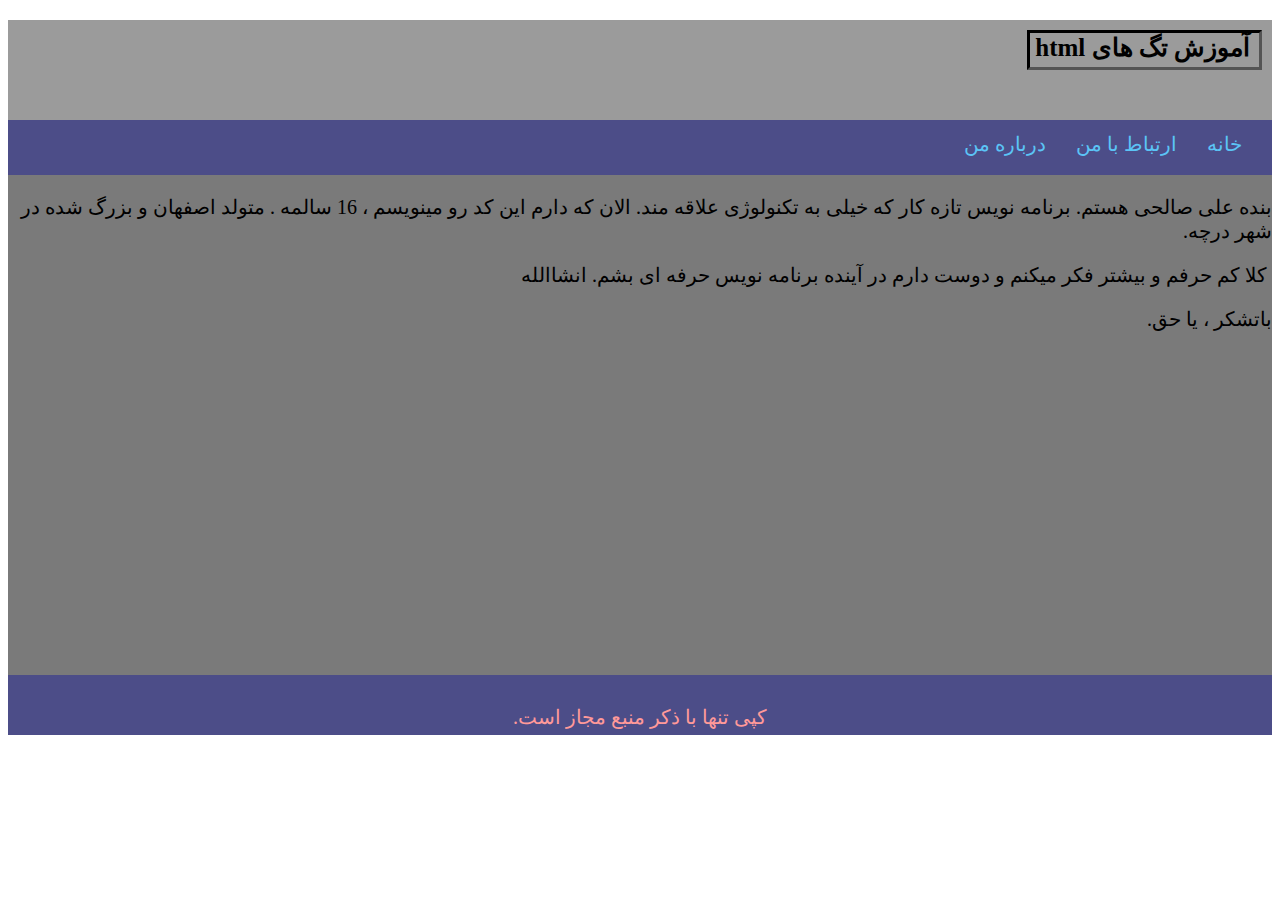
==== about.html @ 114b9d25 "ok" ====
<!doctype html>
<html>

<head>
    <meta charset="utf-8">
    <title>index</title>
    <link href="style/style1.css" rel="stylesheet">
</head>

<body>
    <div>
        <header class="top">
            <h1 id="head">html آموزش تگ های</h1>
        </header>
        <nav class="nav"><a class="home" href="index.html">خانه</a><a class="contact" href="contact.html">ارتباط با
				من</a><a class="about" href="about.html">درباره من</a></nav>
        <div>
            <section class="body">
                <article>
                    <p>بنده علی صالحی هستم. برنامه نویس تازه کار که خیلی به تکنولوژی علاقه مند. الان که دارم این کد رو مینویسم ، 16 سالمه . متولد اصفهان و بزرگ شده در شهر درچه.</p>
                    <p>&nbsp;کلا کم حرفم و بیشتر فکر میکنم و دوست دارم در آینده برنامه نویس حرفه ای بشم. انشاالله</p>
                    <p>باتشکر ، یا حق.&nbsp;</p>
                    <p>&nbsp;</p>
                </article>
                <aside>
                </aside>

            </section>
            <footer id="footer">
                <p>کپی تنها با ذکر منبع مجاز است.</p>
            </footer>
        </div>
    </div>
</body>

</html>
---- style/style1.css ----
@charset "utf-8";

/* CSS Document */

#head {
    font-family: tahoma;
    font-size: 25px;
    color: #000000;
    margin-top: 10px;
    margin-right: 10px;
    text-align: right;
    border-style: inset;
    border-color: #000000;
    width: auto;
    float: right;
    padding-right: 9px;
    padding-bottom: 5px;
    padding-left: 5px;
}

.top {
    width: auto;
    height: 100px;
    font-family: tahoma;
    font-size: 50px;
    background-color: #9B9B9B;
    text-align: center;
    border-style: inset;
    border-color: #000000;
    margin-top: 20px;
    background-image: url(top-image.jpg);
    border: none;
    float: center;
}

.nav {
    width: auto;
    height: 55px;
    color: #00FF54;
    background-color: #4C4D88;
    border: none;
}

.home {
    height: 35px;
    color: #5BC4F6;
    font-size: 20px;
    font-family: tahoma;
    float: right;
    text-align: center;
    margin-right: 30px;
    padding-top: 12px;
    direction: rtl;
    text-decoration: none;
}

.contact {
    height: 35px;
    color: #5BC4F6;
    font-size: 20px;
    font-family: tahoma;
    float: right;
    text-align: center;
    margin-right: 30px;
    padding-top: 12px;
    direction: rtl;
    text-decoration: none;
}

.about {
    height: 35px;
    color: #5BC4F6;
    font-size: 20px;
    font-family: tahoma;
    float: right;
    text-align: center;
    margin-right: 30px;
    padding-top: 12px;
    direction: rtl;
    text-decoration: none;
}

p {
    direction: rtl;
    font-size: 20px;
}

#footer {
    width: auto;
    height: 50px;
    color: #FF9999;
    font-size: 20px;
    font-family: tahoma;
    background-color: #4C4D88;
    border: none;
    direction: rtl;
    text-align: center;
    padding-top: 10px
}

.links {
    height: 35px;
    color: #F7292D;
    font-size: 30px;
    font-family: tahoma;
    float: right;
    text-align: center;
    margin-right: 30px;
    padding-top: 12px;
    direction: rtl;
    text-decoration: none;
}

.body {
    height: 500px;
    width: auto;
    background-color: #7A7A7A;
    overflow: scroll;
}

.media {
    direction: rtl;
    text-align: center;
}

#ee {
    direction: rtl;
    text-align: center;
    width: "600";
    height: "400";
}
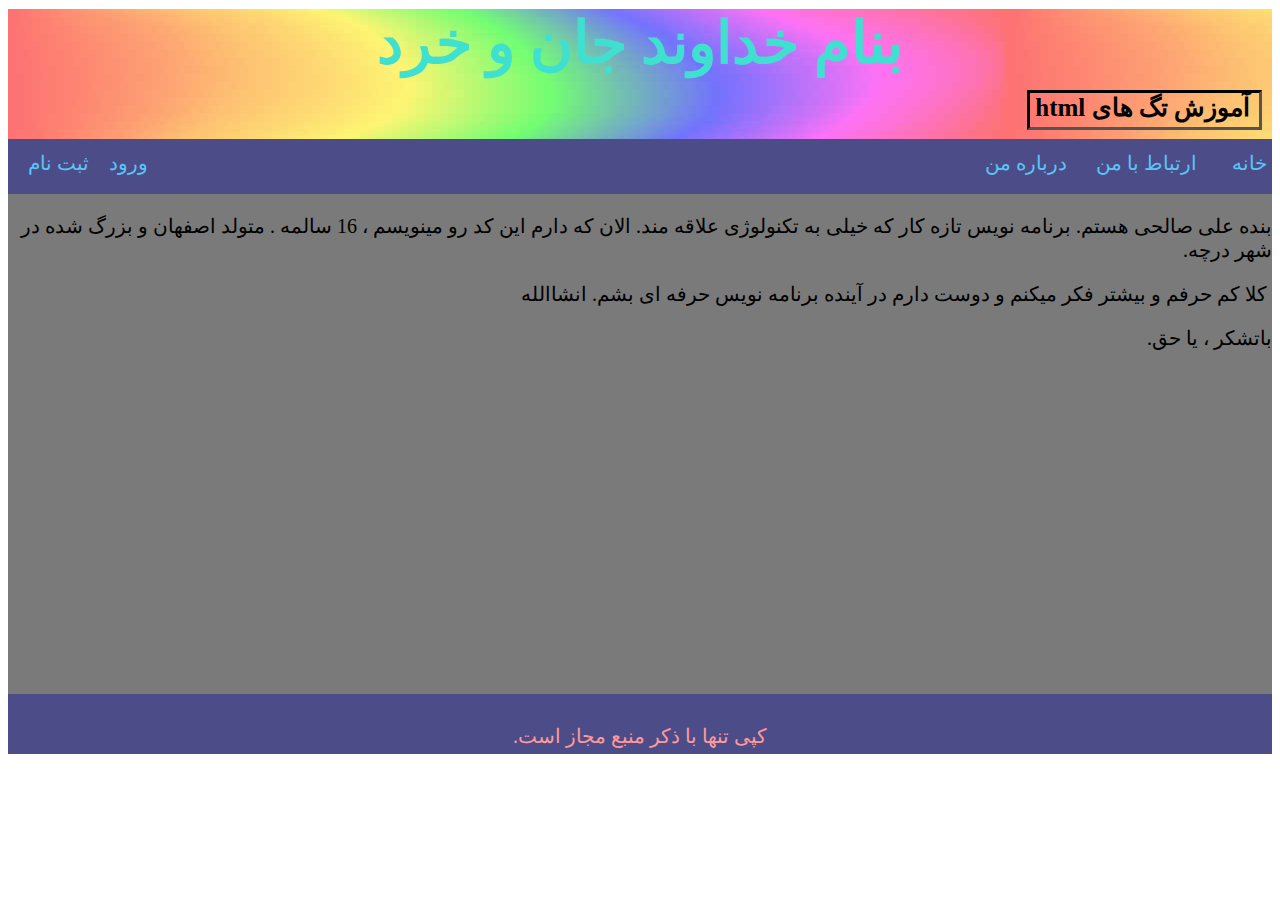
==== commit a68ac600: "sing up and log in" ====
--- a/about.html
+++ b/about.html
@@ -8,12 +8,14 @@
 </head>
 
 <body>
-    <div>
+    <div id="mainDiv">
         <header class="top">
-            <h1 id="head">html آموزش تگ های</h1>
+            <h3 id="godName">بنام خداوند جان و خرد</h3>
+            <h2 id="head">html آموزش تگ های</h2>
         </header>
-        <nav class="nav"><a class="home" href="index.html">خانه</a><a class="contact" href="contact.html">ارتباط با
-				من</a><a class="about" href="about.html">درباره من</a></nav>
+        <nav class="nav"><a class="home" href="index.html">خانه</a><a class="contact" href="contact.html">ارتباط با من</a><a class="about" href="about.html">درباره من</a>
+            <a class="singUp" href="about.html">ثبت نام</a><a class="logIn" href="about.html">ورود</a>
+        </nav>
         <div>
             <section class="body">
                 <article>
--- a/style/style1.css
+++ b/style/style1.css
@@ -1,12 +1,22 @@
 @charset "utf-8";
 
 /* CSS Document */
+
+#godName {
+    font-family: tahoma;
+    color: turquoise;
+    text-align: center;
+}
+
+#mainDiv {
+    margin-top: -50px;
+}
 
 #head {
     font-family: tahoma;
     font-size: 25px;
     color: #000000;
-    margin-top: 10px;
+    margin-top: -45px;
     margin-right: 10px;
     text-align: right;
     border-style: inset;
@@ -20,7 +30,7 @@
 
 .top {
     width: auto;
-    height: 100px;
+    height: 130px;
     font-family: tahoma;
     font-size: 50px;
     background-color: #9B9B9B;
@@ -52,6 +62,7 @@
     padding-top: 12px;
     direction: rtl;
     text-decoration: none;
+    margin-right: -240px;
 }
 
 .contact {
@@ -62,6 +73,33 @@
     float: right;
     text-align: center;
     margin-right: 30px;
+    padding-top: 12px;
+    direction: rtl;
+    text-decoration: none;
+    margin-right: -170px;
+}
+
+.logIn {
+    height: 35px;
+    color: #5BC4F6;
+    font-size: 20px;
+    font-family: tahoma;
+    float: left;
+    text-align: center;
+    margin-left: 20px;
+    padding-top: 12px;
+    direction: rtl;
+    text-decoration: none;
+}
+
+.singUp {
+    height: 35px;
+    color: #5BC4F6;
+    font-size: 20px;
+    font-family: tahoma;
+    float: left;
+    text-align: center;
+    margin-left: 20px;
     padding-top: 12px;
     direction: rtl;
     text-decoration: none;
@@ -78,6 +116,7 @@
     padding-top: 12px;
     direction: rtl;
     text-decoration: none;
+    margin-right: -40px;
 }
 
 p {
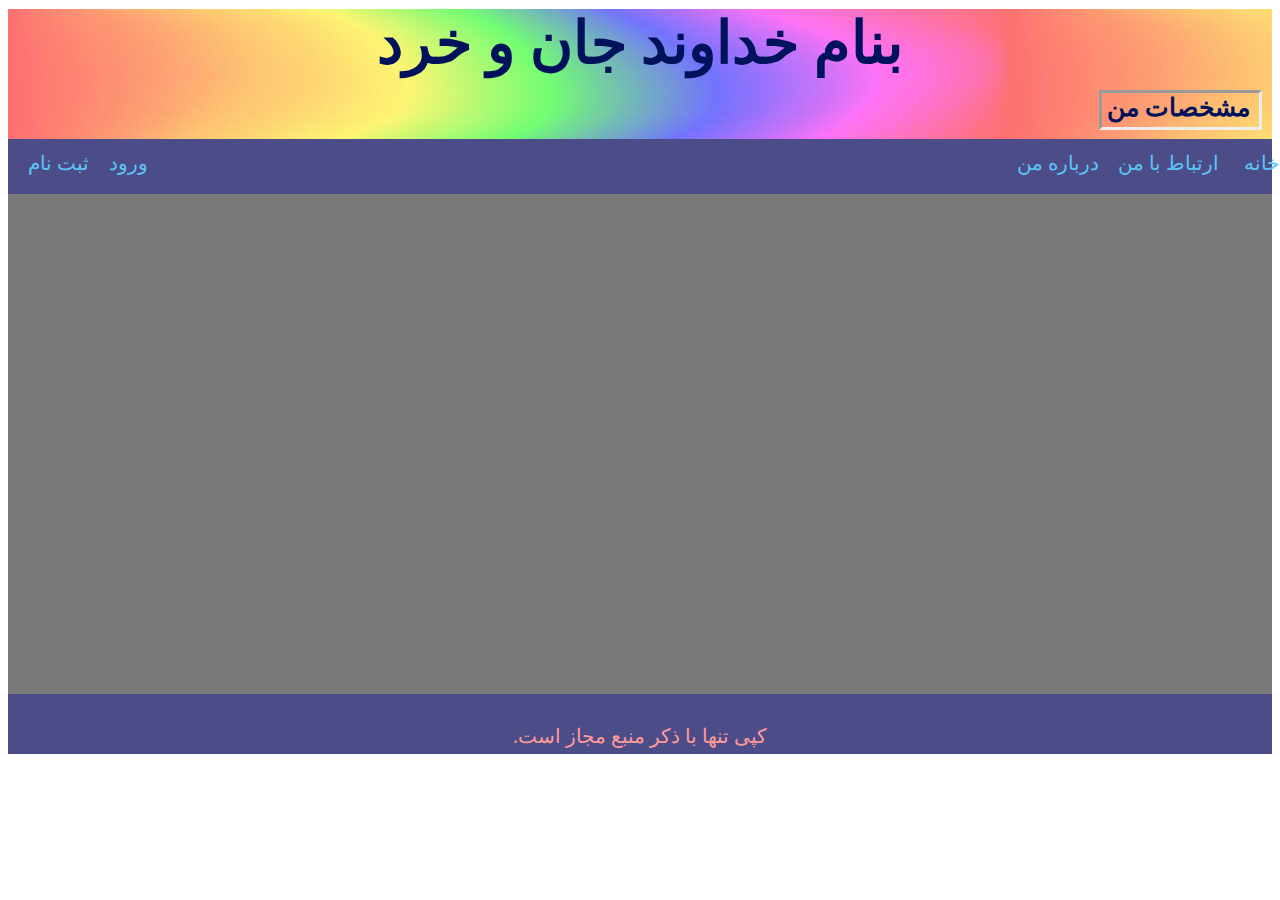
==== commit ad32f858: "gh-pages" ====
--- a/about.html
+++ b/about.html
@@ -11,18 +11,14 @@
     <div id="mainDiv">
         <header class="top">
             <h3 id="godName">بنام خداوند جان و خرد</h3>
-            <h2 id="head">html آموزش تگ های</h2>
+            <h2 id="head">مشخصات من</h2>
         </header>
         <nav class="nav"><a class="home" href="index.html">خانه</a><a class="contact" href="contact.html">ارتباط با من</a><a class="about" href="about.html">درباره من</a>
-            <a class="singUp" href="about.html">ثبت نام</a><a class="logIn" href="about.html">ورود</a>
+            <a class="singUp" href="singup.html">ثبت نام</a><a class="logIn" href="login.html">ورود</a>
         </nav>
         <div>
             <section class="body">
                 <article>
-                    <p>بنده علی صالحی هستم. برنامه نویس تازه کار که خیلی به تکنولوژی علاقه مند. الان که دارم این کد رو مینویسم ، 16 سالمه . متولد اصفهان و بزرگ شده در شهر درچه.</p>
-                    <p>&nbsp;کلا کم حرفم و بیشتر فکر میکنم و دوست دارم در آینده برنامه نویس حرفه ای بشم. انشاالله</p>
-                    <p>باتشکر ، یا حق.&nbsp;</p>
-                    <p>&nbsp;</p>
                 </article>
                 <aside>
                 </aside>
--- a/style/style1.css
+++ b/style/style1.css
@@ -4,7 +4,7 @@
 
 #godName {
     font-family: tahoma;
-    color: turquoise;
+    color: rgb(1, 18, 93);
     text-align: center;
 }
 
@@ -15,12 +15,12 @@
 #head {
     font-family: tahoma;
     font-size: 25px;
-    color: #000000;
+    color: rgb(1, 18, 93);
     margin-top: -45px;
     margin-right: 10px;
     text-align: right;
     border-style: inset;
-    border-color: #000000;
+    color: rgb(1, 18, 93);
     width: auto;
     float: right;
     padding-right: 9px;
@@ -57,12 +57,12 @@
     font-size: 20px;
     font-family: tahoma;
     float: right;
-    text-align: center;
+    text-align: right;
     margin-right: 30px;
     padding-top: 12px;
     direction: rtl;
     text-decoration: none;
-    margin-right: -240px;
+    margin-right: -180px;
 }
 
 .contact {
@@ -76,7 +76,7 @@
     padding-top: 12px;
     direction: rtl;
     text-decoration: none;
-    margin-right: -170px;
+    margin-right: -120px;
 }
 
 .logIn {
@@ -116,7 +116,7 @@
     padding-top: 12px;
     direction: rtl;
     text-decoration: none;
-    margin-right: -40px;
+    margin-right: 0px;
 }
 
 p {
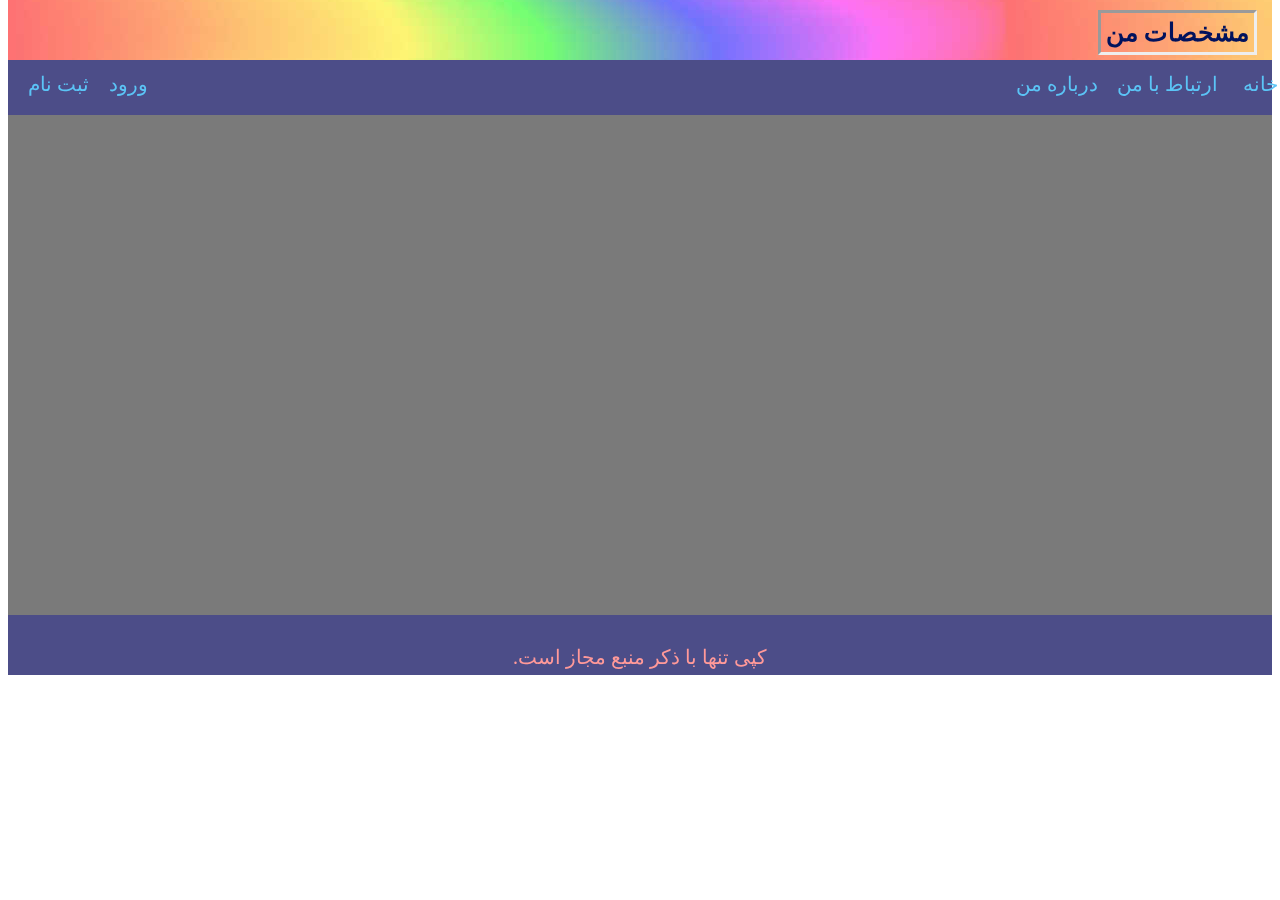
==== commit 553935c3: "fix password and complet the login page" ====
--- a/about.html
+++ b/about.html
@@ -10,8 +10,7 @@
 <body>
     <div id="mainDiv">
         <header class="top">
-            <h3 id="godName">بنام خداوند جان و خرد</h3>
-            <h2 id="head">مشخصات من</h2>
+            <h2 class="head"> مشخصات من </h2>
         </header>
         <nav class="nav"><a class="home" href="index.html">خانه</a><a class="contact" href="contact.html">ارتباط با من</a><a class="about" href="about.html">درباره من</a>
             <a class="singUp" href="singup.html">ثبت نام</a><a class="logIn" href="login.html">ورود</a>
--- a/style/style1.css
+++ b/style/style1.css
@@ -1,170 +1,210 @@
-@charset "utf-8";
-
-/* CSS Document */
-
-#godName {
-    font-family: tahoma;
-    color: rgb(1, 18, 93);
-    text-align: center;
-}
-
-#mainDiv {
-    margin-top: -50px;
-}
-
-#head {
-    font-family: tahoma;
-    font-size: 25px;
-    color: rgb(1, 18, 93);
-    margin-top: -45px;
-    margin-right: 10px;
-    text-align: right;
-    border-style: inset;
-    color: rgb(1, 18, 93);
-    width: auto;
-    float: right;
-    padding-right: 9px;
-    padding-bottom: 5px;
-    padding-left: 5px;
-}
-
-.top {
-    width: auto;
-    height: 130px;
-    font-family: tahoma;
-    font-size: 50px;
-    background-color: #9B9B9B;
-    text-align: center;
-    border-style: inset;
-    border-color: #000000;
-    margin-top: 20px;
-    background-image: url(top-image.jpg);
-    border: none;
-    float: center;
-}
-
-.nav {
-    width: auto;
-    height: 55px;
-    color: #00FF54;
-    background-color: #4C4D88;
-    border: none;
-}
-
-.home {
-    height: 35px;
-    color: #5BC4F6;
-    font-size: 20px;
-    font-family: tahoma;
-    float: right;
-    text-align: right;
-    margin-right: 30px;
-    padding-top: 12px;
-    direction: rtl;
-    text-decoration: none;
-    margin-right: -180px;
-}
-
-.contact {
-    height: 35px;
-    color: #5BC4F6;
-    font-size: 20px;
-    font-family: tahoma;
-    float: right;
-    text-align: center;
-    margin-right: 30px;
-    padding-top: 12px;
-    direction: rtl;
-    text-decoration: none;
-    margin-right: -120px;
-}
-
-.logIn {
-    height: 35px;
-    color: #5BC4F6;
-    font-size: 20px;
-    font-family: tahoma;
-    float: left;
-    text-align: center;
-    margin-left: 20px;
-    padding-top: 12px;
-    direction: rtl;
-    text-decoration: none;
-}
-
-.singUp {
-    height: 35px;
-    color: #5BC4F6;
-    font-size: 20px;
-    font-family: tahoma;
-    float: left;
-    text-align: center;
-    margin-left: 20px;
-    padding-top: 12px;
-    direction: rtl;
-    text-decoration: none;
-}
-
-.about {
-    height: 35px;
-    color: #5BC4F6;
-    font-size: 20px;
-    font-family: tahoma;
-    float: right;
-    text-align: center;
-    margin-right: 30px;
-    padding-top: 12px;
-    direction: rtl;
-    text-decoration: none;
-    margin-right: 0px;
-}
-
-p {
-    direction: rtl;
-    font-size: 20px;
-}
-
-#footer {
-    width: auto;
-    height: 50px;
-    color: #FF9999;
-    font-size: 20px;
-    font-family: tahoma;
-    background-color: #4C4D88;
-    border: none;
-    direction: rtl;
-    text-align: center;
-    padding-top: 10px
-}
-
-.links {
-    height: 35px;
-    color: #F7292D;
-    font-size: 30px;
-    font-family: tahoma;
-    float: right;
-    text-align: center;
-    margin-right: 30px;
-    padding-top: 12px;
-    direction: rtl;
-    text-decoration: none;
-}
-
-.body {
-    height: 500px;
-    width: auto;
-    background-color: #7A7A7A;
-    overflow: scroll;
-}
-
-.media {
-    direction: rtl;
-    text-align: center;
-}
-
-#ee {
-    direction: rtl;
-    text-align: center;
-    width: "600";
-    height: "400";
-}+    @charset "utf-8";
+    /* CSS Document */
+    
+    #godName {
+        font-family: tahoma;
+        color: rgb(1, 18, 93);
+        text-align: center;
+    }
+    
+    #mainDiv {
+        margin-top: -50px;
+    }
+    
+    #head-index {
+        font-family: tahoma;
+        font-size: 25px;
+        color: rgb(1, 18, 93);
+        margin-top: -50px;
+        margin-right: 10px;
+        text-align: right;
+        border-style: inset;
+        color: rgb(1, 18, 93);
+        width: auto;
+        float: right;
+        padding: 5px;
+    }
+    
+    .head {
+        font-family: tahoma;
+        font-size: 25px;
+        color: rgb(1, 18, 93);
+        margin-right: 15px;
+        margin-top: 40px;
+        text-align: right;
+        border-style: inset;
+        color: rgb(1, 18, 93);
+        width: auto;
+        float: right;
+        padding: 5px;
+    }
+    
+    .top-index {
+        width: auto;
+        height: 130px;
+        font-family: tahoma;
+        font-size: 50px;
+        background-color: #9B9B9B;
+        text-align: center;
+        border-style: inset;
+        border-color: #000000;
+        margin-top: 20px;
+        background-image: url(top-image.jpg);
+        border: none;
+        float: center;
+    }
+    
+    .top {
+        width: auto;
+        height: 90px;
+        font-family: tahoma;
+        font-size: 50px;
+        background-color: #9B9B9B;
+        text-align: center;
+        border-style: inset;
+        border-color: #000000;
+        margin-top: 20px;
+        background-image: url(top-image.jpg);
+        border: none;
+        float: center;
+    }
+    
+    .nav {
+        width: auto;
+        height: 55px;
+        color: #00FF54;
+        background-color: #4C4D88;
+        border: none;
+    }
+    
+    .home {
+        height: 35px;
+        color: #5BC4F6;
+        font-size: 20px;
+        font-family: tahoma;
+        float: right;
+        text-align: right;
+        margin-right: 30px;
+        padding-top: 12px;
+        direction: rtl;
+        text-decoration: none;
+        margin-right: -180px;
+    }
+    
+    .contact {
+        height: 35px;
+        color: #5BC4F6;
+        font-size: 20px;
+        font-family: tahoma;
+        float: right;
+        text-align: center;
+        margin-right: 30px;
+        padding-top: 12px;
+        direction: rtl;
+        text-decoration: none;
+        margin-right: -120px;
+    }
+    
+    .logIn {
+        height: 35px;
+        color: #5BC4F6;
+        font-size: 20px;
+        font-family: tahoma;
+        float: left;
+        text-align: center;
+        margin-left: 20px;
+        padding-top: 12px;
+        direction: rtl;
+        text-decoration: none;
+    }
+    
+    .singUp {
+        height: 35px;
+        color: #5BC4F6;
+        font-size: 20px;
+        font-family: tahoma;
+        float: left;
+        text-align: center;
+        margin-left: 20px;
+        padding-top: 12px;
+        direction: rtl;
+        text-decoration: none;
+    }
+    
+    .about {
+        height: 35px;
+        color: #5BC4F6;
+        font-size: 20px;
+        font-family: tahoma;
+        float: right;
+        text-align: center;
+        margin-right: 30px;
+        padding-top: 12px;
+        direction: rtl;
+        text-decoration: none;
+        margin-right: 0px;
+    }
+    
+    p {
+        direction: rtl;
+        font-size: 20px;
+    }
+    
+    #footer {
+        width: auto;
+        height: 50px;
+        color: #FF9999;
+        font-size: 20px;
+        font-family: tahoma;
+        background-color: #4C4D88;
+        border: none;
+        direction: rtl;
+        text-align: center;
+        padding-top: 10px
+    }
+    
+    .links {
+        height: 35px;
+        color: #F7292D;
+        font-size: 30px;
+        font-family: tahoma;
+        float: right;
+        text-align: center;
+        margin-right: 30px;
+        padding-top: 12px;
+        direction: rtl;
+        text-decoration: none;
+    }
+    
+    .body {
+        height: 500px;
+        width: auto;
+        background-color: #7A7A7A;
+        overflow: hidden;
+    }
+    
+    .media {
+        direction: rtl;
+        text-align: center;
+    }
+    
+    .pa {
+        margin-bottom: -1px;
+    }
+    
+    .un {
+        margin-bottom: -1px;
+    }
+    
+    .log1 {
+        height: 230px;
+        width: 300px;
+        font: tahoma;
+        text-align: center;
+        margin: auto;
+        font-size: 25px;
+        color: aquamarine;
+        border: groove;
+        border-color: olive;
+        margin-top: 20px;
+    }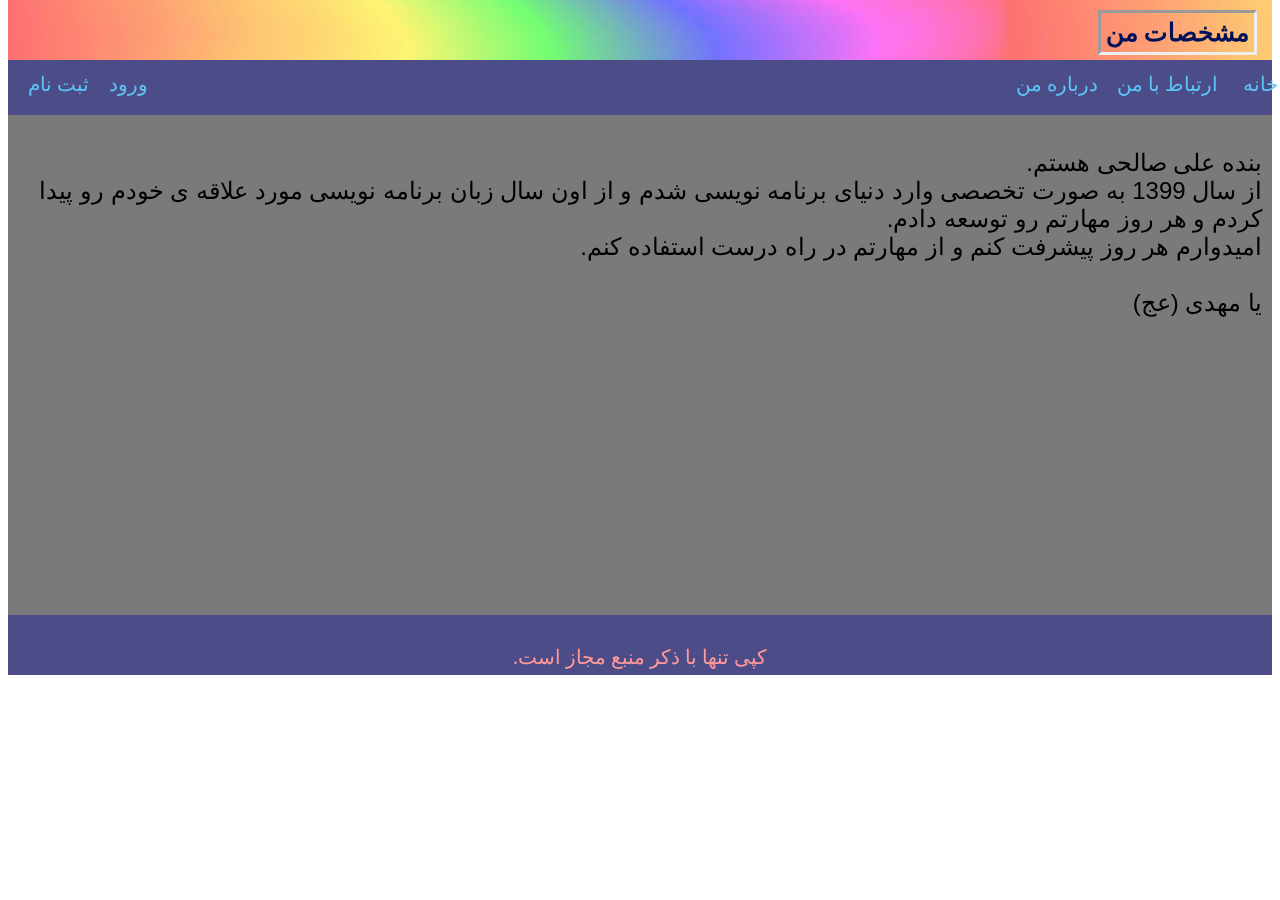
==== commit f936574f: "اضافه کردن اطلاعات در صفحه درباره من و فایل فونت های آن صفحه" ====
--- a/about.html
+++ b/about.html
@@ -18,6 +18,10 @@
         <div>
             <section class="body">
                 <article>
+                    <p class="paragraf">بنده علی صالحی هستم.<br> از سال 1399 به صورت تخصصی وارد دنیای برنامه نویسی شدم و از اون سال زبان برنامه نویسی مورد علاقه ی خودم رو پیدا کردم و هر روز مهارتم رو توسعه دادم. <br>امیدوارم هر روز پیشرفت کنم و از مهارتم در راه درست استفاده
+                        کنم.
+                        <br><br>یا مهدی (عج)
+                    </p>
                 </article>
                 <aside>
                 </aside>
--- a/style/style1.css
+++ b/style/style1.css
@@ -207,4 +207,10 @@
         border: groove;
         border-color: olive;
         margin-top: 20px;
+    }
+    
+    .paragraf {
+        font-family: F_titr, Arial, Helvetica, sans-serif;
+        font-size: 150%;
+        padding: 10px;
     }